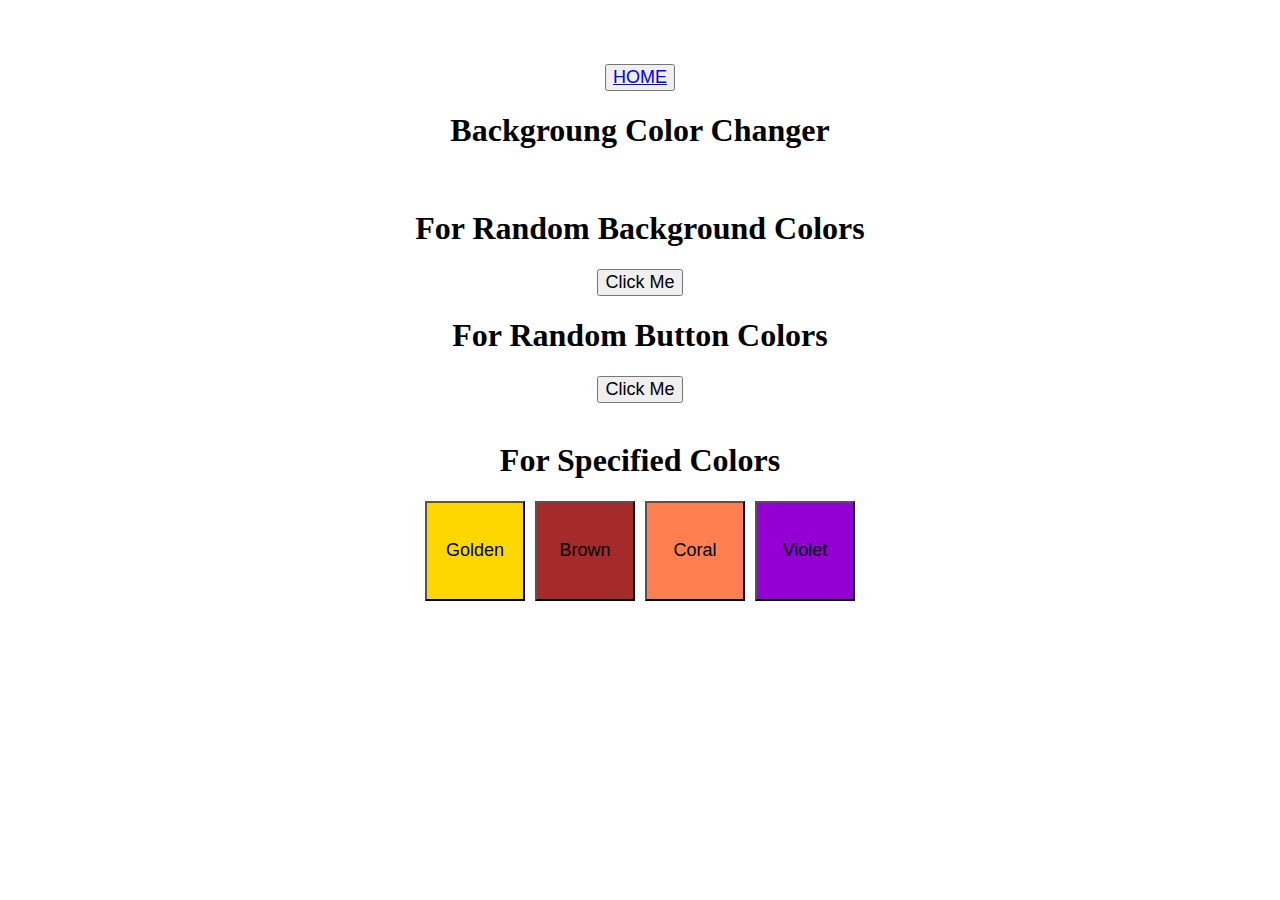
==== color.html @ cf32c252 "Add files via upload" ====
<!DOCTYPE html>
<html lang="en">
<head>
    <meta charset="UTF-8">
    <meta name="viewport" content="width=device-width, initial-scale=1.0">
    <link rel="stylesheet" href="color.css">    
    <title>Document</title>
</head>
<body>
    <button type="button"><a href="index.html">HOME</a></button>
    <h1>Backgroung Color Changer</h1>
    <br>
    <h1>For Random Background Colors</h1>
    <button type="button" id="button" onclick="color()">Click Me</button>
    <h1>For Random Button Colors</h1>
    <button type="button" id="button1">Click Me</button>
    <br>
    <br>
    <h1>For Specified Colors</h1>
    <div class="container">
        <button type="button" class="button2" id="gold">Golden</button>
        <button type="button" class="button2" id="brown">Brown</button>
        <button type="button" class="button2" id="coral">Coral</button>
        <button type="button" class="button2" id="darkviolet">Violet</button>
    </div>
</body>
<script>
    const body = document.querySelector("body")
    function color()
    {
        let red=Math.floor(Math.random()*256);
        let blue = Math.floor(Math.random()*256);
        let green = Math.floor(Math.random()*256);
        const body=document.querySelector("body")
        body.style.backgroundColor= `rgb(${red}, ${blue}, ${green})`
        
    }
    let button1 = document.querySelector("#button1")
    button1.addEventListener('click',()=>{
        let red=Math.floor(Math.random()*256);
        let blue = Math.floor(Math.random()*256);
        let green = Math.floor(Math.random()*256);
        button1.style.backgroundColor = `rgb(${red}, ${blue}, ${green})`
        const button = document.querySelector("#button")
        button.style.backgroundColor = `rgb(${red}, ${blue}, ${green})`
    });
    const cell = document.querySelectorAll(".button2")
    cell.forEach((ele)=>{
        ele.addEventListener('click',(e)=>{
            if(e.target.id === 'brown')
            {
                body.style.backgroundColor = e.target.id;
            }
            if(e.target.id === 'gold')
            {
                body.style.backgroundColor = e.target.id;
            }
            if(e.target.id === 'coral')
            {
                body.style.backgroundColor = e.target.id;
            }
            if(e.target.id === 'darkviolet')
            {
                body.style.backgroundColor = e.target.id;
            }
        })
    })
</script>
</html>
---- color.css ----
body {
    padding-top: 5%; /* Keep the top padding */
    text-align: center; /* Center text inside the squares */
    margin: 0; /* Remove default margin */
}

.container {
    display: flex; /* Use flexbox for centering */
    justify-content: center; /* Center horizontally */
    align-items: center; /* Center vertically */
    gap: 10px; /* Optional: Add space between squares */
}

button {
    font-size: large;
}

p {
    font-size: x-large;
}

#gold, #brown, #coral, #darkviolet {
    width: 100px;
    height: 100px;
    display: flex; /* Use flexbox for centering text inside squares */
    justify-content: center; /* Center text horizontally */
    align-items: center; /* Center text vertically */
}

#gold {
    background-color: gold;
}

#brown {
    background-color: brown;
}

#coral {
    background-color: coral;
}

#darkviolet {
    background-color: darkviolet;
}
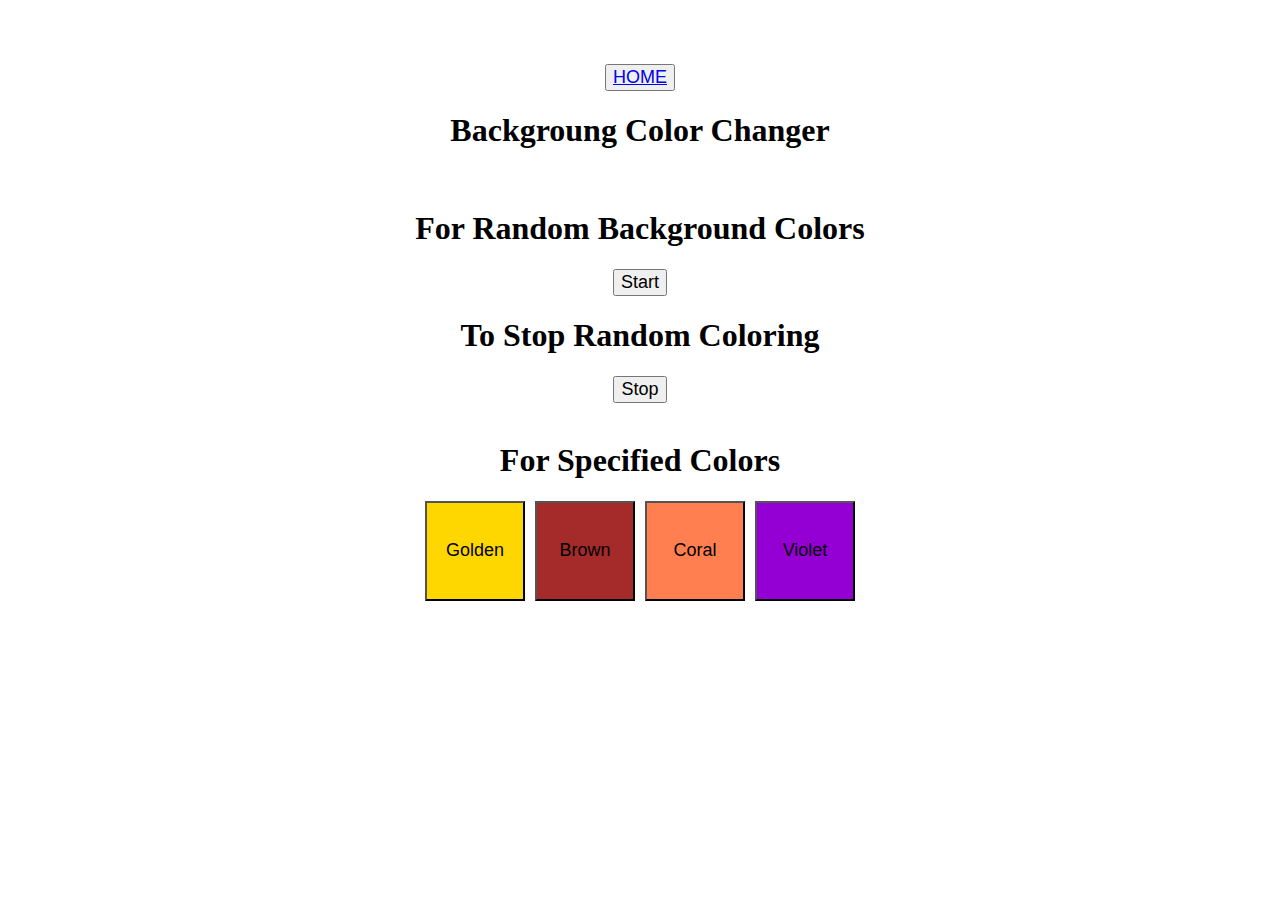
==== commit 38c7742f: "Update color.html" ====
--- a/color.html
+++ b/color.html
@@ -11,9 +11,9 @@
     <h1>Backgroung Color Changer</h1>
     <br>
     <h1>For Random Background Colors</h1>
-    <button type="button" id="button" onclick="color()">Click Me</button>
-    <h1>For Random Button Colors</h1>
-    <button type="button" id="button1">Click Me</button>
+    <button type="button" id="button">Start</button>
+    <h1>To Stop Random Coloring</h1>
+    <button id="Stop">Stop</button>
     <br>
     <br>
     <h1>For Specified Colors</h1>
@@ -25,24 +25,18 @@
     </div>
 </body>
 <script>
-    const body = document.querySelector("body")
-    function color()
-    {
-        let red=Math.floor(Math.random()*256);
-        let blue = Math.floor(Math.random()*256);
-        let green = Math.floor(Math.random()*256);
-        const body=document.querySelector("body")
-        body.style.backgroundColor= `rgb(${red}, ${blue}, ${green})`
-        
-    }
-    let button1 = document.querySelector("#button1")
-    button1.addEventListener('click',()=>{
-        let red=Math.floor(Math.random()*256);
-        let blue = Math.floor(Math.random()*256);
-        let green = Math.floor(Math.random()*256);
-        button1.style.backgroundColor = `rgb(${red}, ${blue}, ${green})`
-        const button = document.querySelector("#button")
-        button.style.backgroundColor = `rgb(${red}, ${blue}, ${green})`
+    const body = document.querySelector("body");
+    let stop;
+    document.querySelector("#button").addEventListener('click',()=>{
+        stop = setInterval(()=>{
+            let red=Math.floor(Math.random()*256);
+            let blue = Math.floor(Math.random()*256);
+            let green = Math.floor(Math.random()*256);
+            body.style.backgroundColor = `rgb(${red}, ${blue}, ${green})`
+        },1000);
+    });
+    document.querySelector("#Stop").addEventListener('click',()=>{
+        clearInterval(stop)
     });
     const cell = document.querySelectorAll(".button2")
     cell.forEach((ele)=>{
@@ -66,4 +60,4 @@
         })
     })
 </script>
-</html>+</html>
